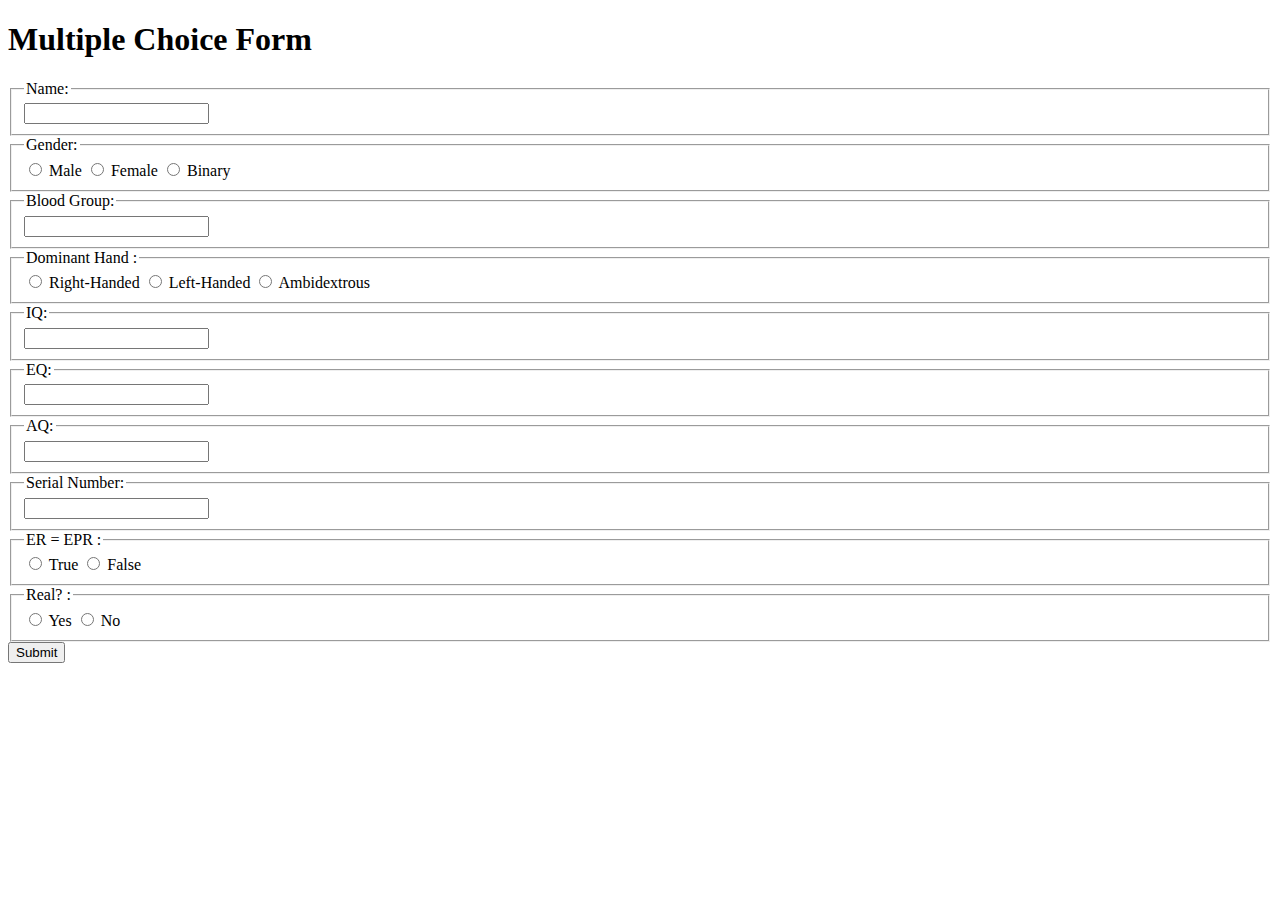
==== sksk.html @ bbe662fd "added the form and all" ====
<!DOCTYPE html>
<html lang="en">
  <head>
    <meta charset="UTF-8" />
    <meta name="viewport" content="width=device-width, initial-scale=1.0" />
    <title>Only BOT Zone</title>
  </head>
  <body>
    <h1>Multiple Choice Form</h1>
    <form id="quizForm">
      <fieldset>
        <legend>Name:</legend>
        <label>
          <input type="text" name="q4" />
        </label>
      </fieldset>

      <fieldset>
        <legend>Gender:</legend>
        <label> <input type="radio" name="q1" value="Male" /> Male </label>
        <label> <input type="radio" name="q1" value="Female" /> Female </label>
        <label> <input type="radio" name="q1" value="Binary" /> Binary </label>
      </fieldset>

      <fieldset>
        <legend>Blood Group:</legend>
        <label>
          <input type="text" name="bloodG" />
        </label>
      </fieldset>

      <fieldset>
        <legend>Dominant Hand :</legend>
        <label>
          <input type="radio" name="q2" value="Right" /> Right-Handed
        </label>
        <label>
          <input type="radio" name="q2" value="Left" /> Left-Handed
        </label>
        <label>
          <input type="radio" name="q2" value="Ambi" /> Ambidextrous
        </label>
      </fieldset>

      <fieldset>
        <legend>IQ:</legend>
        <label>
          <input type="text" name="iq" />
        </label>
      </fieldset>

      <fieldset>
        <legend>EQ:</legend>
        <label>
          <input type="text" name="eq" />
        </label>
      </fieldset>

      <fieldset>
        <legend>AQ:</legend>
        <label>
          <input type="text" name="aq" />
        </label>
      </fieldset>

      <fieldset>
        <legend>Serial Number:</legend>
        <label>
          <input type="text" name="sno" />
        </label>
      </fieldset>

      <fieldset>
        <legend>ER = EPR :</legend>
        <label> <input type="radio" name="q3" value="T" /> True </label>
        <label> <input type="radio" name="q3" value="F" /> False </label>
      </fieldset>

      <fieldset>
        <legend>Real? :</legend>
        <label> <input type="radio" name="q5" value="T" /> Yes </label>
        <label> <input type="radio" name="q5" value="F" /> No </label>
      </fieldset>

      <input type="submit" value="Submit" />
    </form>

    <script>
      // JavaScript for form validation
      document
        .getElementById("quizForm")
        .addEventListener("submit", function (e) {
          e.preventDefault();

          // Define the correct answers for each question
          const correctAnswers = {
            q1: "Binary",
            q2: "Ambi",
            q3: "F",
          };

          // Initialize a variable to keep track of the score
          let score = 0;

          // Loop through each question and check if the selected option is correct
          for (const question in correctAnswers) {
            const selectedOption = document.querySelector(
              `input[name="${question}"]:checked`
            );
            if (selectedOption) {
              const selectedValue = selectedOption.value;
              if (selectedValue === correctAnswers[question]) {
                score++;
              }
            }
          }
          const bloodGroup = document.querySelector(
            'input[name="bloodG"]'
          ).value;
          const EQ = document.querySelector('input[name="eq"]').value;

          // Check if all questions were answered correctly
          if (
            score === Object.keys(correctAnswers).length &&
            bloodGroup.trim().length === 0 &&
            EQ.trim() === "0"
          ) {
            alert(
              `Congratulations! You scored ${score} out of ${
                Object.keys(correctAnswers).length
              }`
            );
          } else {
            alert(
              "Sorry, you did not answer all questions correctly. The form will be reset."
            );
            document.getElementById("quizForm").reset();
          }
        });
    </script>
  </body>
</html>
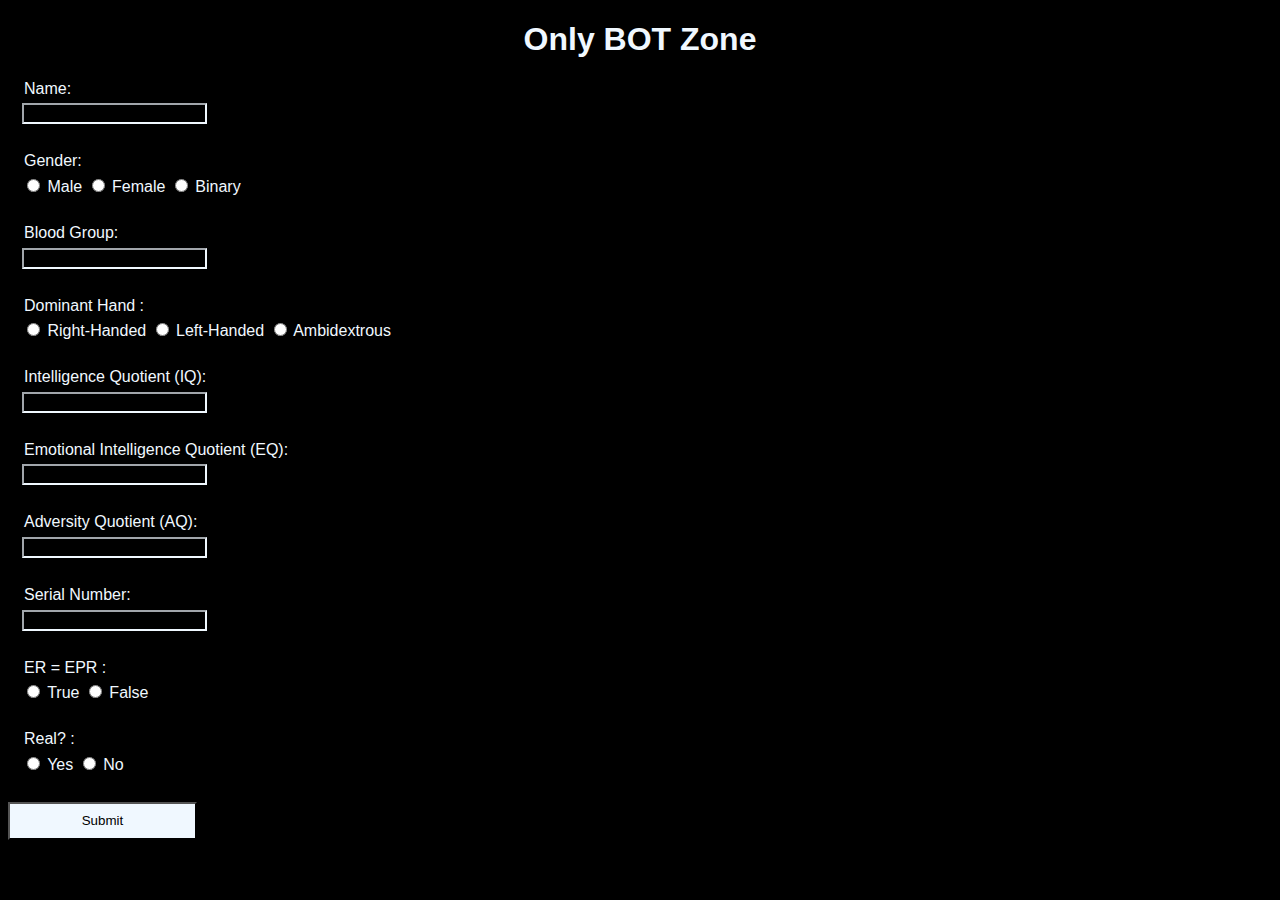
==== commit 00e9c077: "css update" ====
--- a/sksk.html
+++ b/sksk.html
@@ -1,142 +1,142 @@
 <!DOCTYPE html>
 <html lang="en">
-  <head>
-    <meta charset="UTF-8" />
-    <meta name="viewport" content="width=device-width, initial-scale=1.0" />
+<head>
+    <meta charset="UTF-8">
+    <meta name="viewport" content="width=device-width, initial-scale=1.0">
     <title>Only BOT Zone</title>
-  </head>
-  <body>
-    <h1>Multiple Choice Form</h1>
+</head>
+<body style="background-color: black; font-family:sans-serif;">
+    <h1 style="color: aliceblue; text-align: center;">Only BOT Zone</h1>
     <form id="quizForm">
-      <fieldset>
-        <legend>Name:</legend>
-        <label>
-          <input type="text" name="q4" />
-        </label>
-      </fieldset>
+        <fieldset style="border: 0cm;">
+            <legend style="color: aliceblue;">Name:</legend>
+            <label>
+                <input type="text" name="q4" style="background-color: black;color: aliceblue;border-color: aliceblue;">
+            </label>
+        </fieldset>
+        </br>
+        <fieldset style="border: 0cm;">
+            <legend style="color: aliceblue;">Gender:</legend>
+            <label style="color: aliceblue;">
+                <input type="radio" name="q1" value="Male"> Male
+            </label>
+            <label style="color: aliceblue;">
+                <input type="radio" name="q1" value="Female"> Female
+            </label>
+            <label style="color: aliceblue;">
+                <input type="radio" name="q1" value="Binary"> Binary
+            </label>
+        </fieldset>
+    </br>
+    <fieldset style="border: 0cm;">
+            <legend style="color: aliceblue;">Blood Group:</legend>
+            <label style="color: aliceblue;">
+                <input type="text" name="bloodG" style="background-color: black;color: aliceblue;border-color: aliceblue;">
+            </label>
+        </fieldset>
+    </br>
+    <fieldset style="border: 0cm;">
+            <legend style="color: aliceblue;">Dominant Hand :</legend>
+            <label style="color: aliceblue;">
+                <input type="radio" name="q2" value="Right"> Right-Handed
+            </label>
+            <label style="color: aliceblue;">
+                <input type="radio" name="q2" value="Left"> Left-Handed
+            </label>
+            <label style="color: aliceblue;">
+                <input type="radio" name="q2" value="Ambi"> Ambidextrous
+            </label>
+        </fieldset>
+    </br>
+    <fieldset style="border: 0cm;">
+            <legend style="color: aliceblue;">Intelligence Quotient (IQ):</legend>
+            <label style="color: aliceblue;">
+                <input type="text" name="iq" style="background-color: black;color: aliceblue;border-color: aliceblue;">
+            </label>
+        </fieldset>
+    </br>
+    <fieldset style="border: 0cm;">
+            <legend style="color: aliceblue;">Emotional Intelligence Quotient (EQ):</legend>
+            <label style="color: aliceblue;">
+                <input type="text" name="eq" style="background-color: black;color: aliceblue;border-color: aliceblue;">
+            </label>
+        </fieldset>
+    </br>
+    <fieldset style="border: 0cm;">
+            <legend style="color: aliceblue;">Adversity Quotient (AQ):</legend>
+            <label style="color: aliceblue;">
+                <input type="text" name="aq" style="background-color: black;color: aliceblue;border-color: aliceblue;">
+            </label>
+        </fieldset>
+    </br>
+    <fieldset style="border: 0cm;">
+            <legend style="color: aliceblue;">Serial Number:</legend>
+            <label style="color: aliceblue;">
+                <input type="text" name="sno" style="background-color: black;color: aliceblue;border-color: aliceblue;">
+            </label>
+        </fieldset>
+    </br>
+    <fieldset style="border: 0cm;">
+            <legend style="color: aliceblue;">ER = EPR :</legend>
+            <label style="color: aliceblue;">
+                <input type="radio" name="q3" value="T"> True
+            </label>
+            <label style="color: aliceblue;">
+                <input type="radio" name="q3" value="F"> False
+            </label>
+        </fieldset>
+    </br>
+    <fieldset style="border: 0cm;">
+            <legend style="color: aliceblue;">Real? :</legend>
+            <label style="color: aliceblue;">
+                <input type="radio" name="q5" value="T"> Yes
+            </label>
+            <label style="color: aliceblue;">
+                <input type="radio" name="q5" value="F"> No
+            </label>
+        </fieldset>
+    </br>
 
-      <fieldset>
-        <legend>Gender:</legend>
-        <label> <input type="radio" name="q1" value="Male" /> Male </label>
-        <label> <input type="radio" name="q1" value="Female" /> Female </label>
-        <label> <input type="radio" name="q1" value="Binary" /> Binary </label>
-      </fieldset>
-
-      <fieldset>
-        <legend>Blood Group:</legend>
-        <label>
-          <input type="text" name="bloodG" />
-        </label>
-      </fieldset>
-
-      <fieldset>
-        <legend>Dominant Hand :</legend>
-        <label>
-          <input type="radio" name="q2" value="Right" /> Right-Handed
-        </label>
-        <label>
-          <input type="radio" name="q2" value="Left" /> Left-Handed
-        </label>
-        <label>
-          <input type="radio" name="q2" value="Ambi" /> Ambidextrous
-        </label>
-      </fieldset>
-
-      <fieldset>
-        <legend>IQ:</legend>
-        <label>
-          <input type="text" name="iq" />
-        </label>
-      </fieldset>
-
-      <fieldset>
-        <legend>EQ:</legend>
-        <label>
-          <input type="text" name="eq" />
-        </label>
-      </fieldset>
-
-      <fieldset>
-        <legend>AQ:</legend>
-        <label>
-          <input type="text" name="aq" />
-        </label>
-      </fieldset>
-
-      <fieldset>
-        <legend>Serial Number:</legend>
-        <label>
-          <input type="text" name="sno" />
-        </label>
-      </fieldset>
-
-      <fieldset>
-        <legend>ER = EPR :</legend>
-        <label> <input type="radio" name="q3" value="T" /> True </label>
-        <label> <input type="radio" name="q3" value="F" /> False </label>
-      </fieldset>
-
-      <fieldset>
-        <legend>Real? :</legend>
-        <label> <input type="radio" name="q5" value="T" /> Yes </label>
-        <label> <input type="radio" name="q5" value="F" /> No </label>
-      </fieldset>
-
-      <input type="submit" value="Submit" />
+        <input type="submit" value="Submit" style="color: black; background-color: aliceblue; text-align: center; height: 1cm; width: 5cm; ">
+    </br>
     </form>
 
     <script>
-      // JavaScript for form validation
-      document
-        .getElementById("quizForm")
-        .addEventListener("submit", function (e) {
-          e.preventDefault();
+        // JavaScript for form validation
+        document.getElementById('quizForm').addEventListener('submit', function (e) {
+            e.preventDefault();
+            
+            // Define the correct answers for each question
+            const correctAnswers = {
+                q1: 'Binary',
+                q2: 'Ambi',
+                q3: 'F'
+            };
 
-          // Define the correct answers for each question
-          const correctAnswers = {
-            q1: "Binary",
-            q2: "Ambi",
-            q3: "F",
-          };
+            // Initialize a variable to keep track of the score
+            let score = 0;
 
-          // Initialize a variable to keep track of the score
-          let score = 0;
+            // Loop through each question and check if the selected option is correct
+            for (const question in correctAnswers) {
+                const selectedOption = document.querySelector(`input[name="${question}"]:checked`);
+                if (selectedOption) {
+                    const selectedValue = selectedOption.value;
+                    if (selectedValue === correctAnswers[question]) {
+                        score++;
+                    }
+                }
+            }
+            const bloodGroup = document.querySelector('input[name="bloodG"]').value;
+            const EQ = document.querySelector('input[name="eq"]').value;
 
-          // Loop through each question and check if the selected option is correct
-          for (const question in correctAnswers) {
-            const selectedOption = document.querySelector(
-              `input[name="${question}"]:checked`
-            );
-            if (selectedOption) {
-              const selectedValue = selectedOption.value;
-              if (selectedValue === correctAnswers[question]) {
-                score++;
-              }
+            // Check if all questions were answered correctly
+            if (score === Object.keys(correctAnswers).length && bloodGroup.trim().length === 0 && EQ.trim() === "0") {
+                alert(`Congratulations! You scored ${score} out of ${Object.keys(correctAnswers).length}`);
+            } else {
+                alert('Sorry, you did not answer all questions correctly. The form will be reset.');
+                document.getElementById('quizForm').reset();
             }
-          }
-          const bloodGroup = document.querySelector(
-            'input[name="bloodG"]'
-          ).value;
-          const EQ = document.querySelector('input[name="eq"]').value;
-
-          // Check if all questions were answered correctly
-          if (
-            score === Object.keys(correctAnswers).length &&
-            bloodGroup.trim().length === 0 &&
-            EQ.trim() === "0"
-          ) {
-            alert(
-              `Congratulations! You scored ${score} out of ${
-                Object.keys(correctAnswers).length
-              }`
-            );
-          } else {
-            alert(
-              "Sorry, you did not answer all questions correctly. The form will be reset."
-            );
-            document.getElementById("quizForm").reset();
-          }
         });
     </script>
-  </body>
+</body>
 </html>
